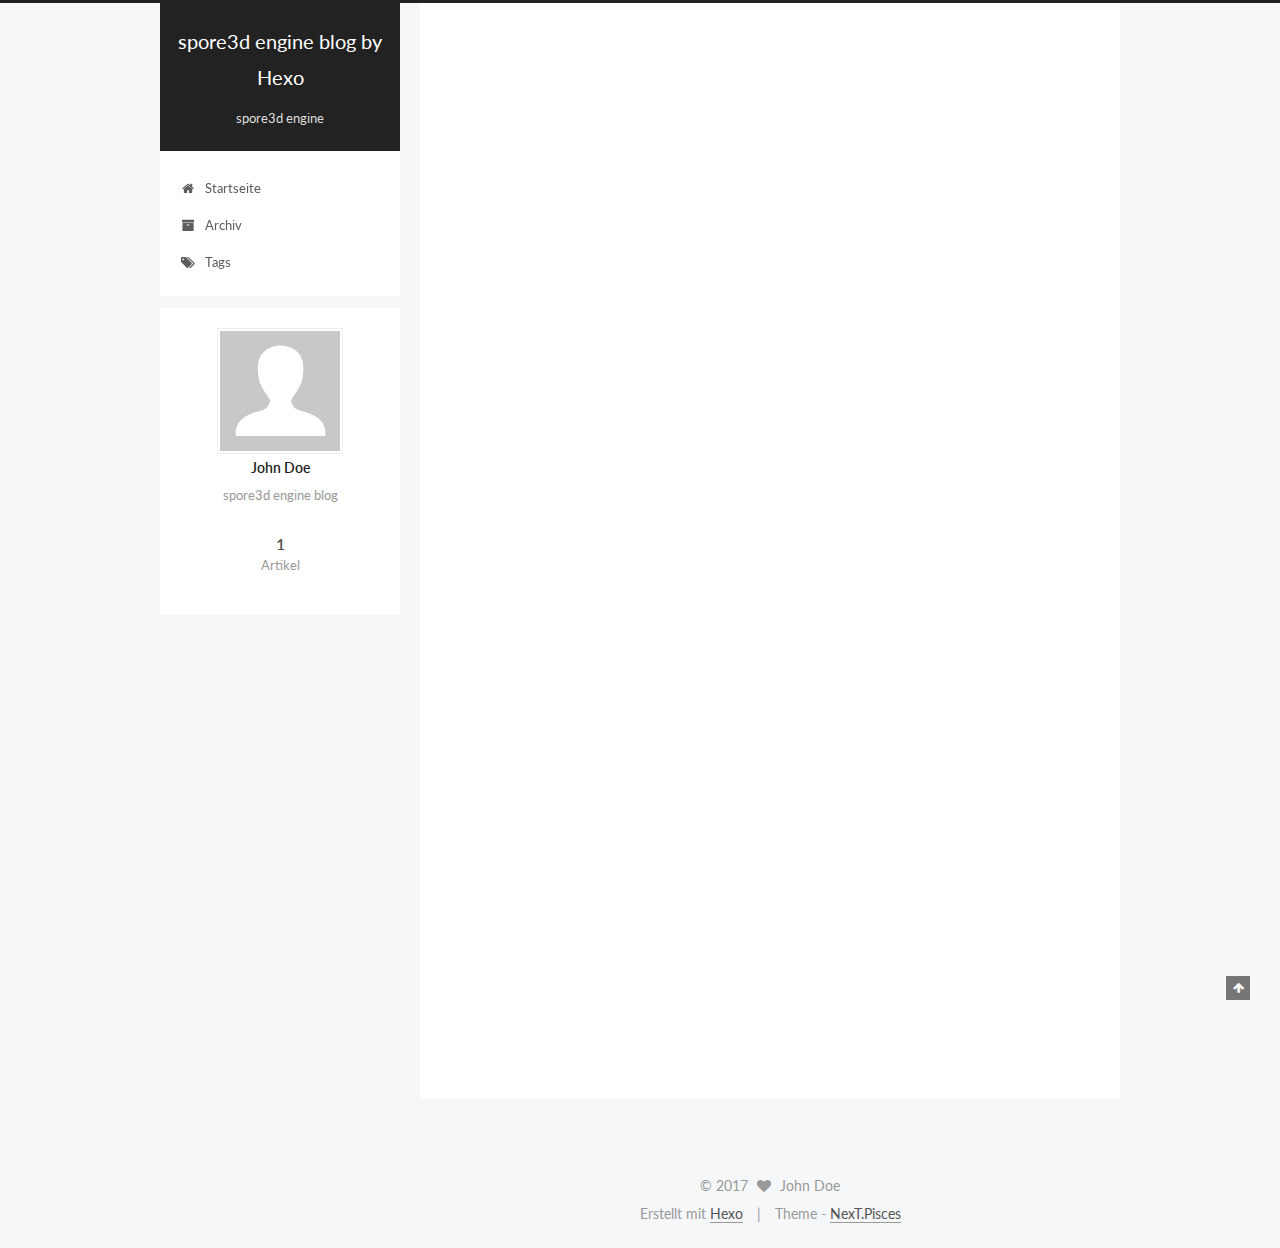
==== index.html @ f1de6e58 "Site updated: 2017-05-17 23:02:08" ====
<!doctype html>



  


<html class="theme-next pisces use-motion" lang="zh">
<head>
  <meta charset="UTF-8"/>
<meta http-equiv="X-UA-Compatible" content="IE=edge" />
<meta name="viewport" content="width=device-width, initial-scale=1, maximum-scale=1"/>






<meta http-equiv="Cache-Control" content="no-transform" />
<meta http-equiv="Cache-Control" content="no-siteapp" />















  
  
  <link href="/lib/fancybox/source/jquery.fancybox.css?v=2.1.5" rel="stylesheet" type="text/css" />




  
  
  
  

  
    
    
  

  

  

  

  

  
    
    
    <link href="//fonts.googleapis.com/css?family=Lato:300,300italic,400,400italic,700,700italic&subset=latin,latin-ext" rel="stylesheet" type="text/css">
  






<link href="/lib/font-awesome/css/font-awesome.min.css?v=4.6.2" rel="stylesheet" type="text/css" />

<link href="/css/main.css?v=5.1.1" rel="stylesheet" type="text/css" />


  <meta name="keywords" content="Hexo, NexT" />








  <link rel="shortcut icon" type="image/x-icon" href="/favicon.ico?v=5.1.1" />






<meta name="description" content="spore3d engine blog">
<meta property="og:type" content="website">
<meta property="og:title" content="spore3d engine blog by Hexo">
<meta property="og:url" content="http://blog.spore3d.cn/index.html">
<meta property="og:site_name" content="spore3d engine blog by Hexo">
<meta property="og:description" content="spore3d engine blog">
<meta name="twitter:card" content="summary">
<meta name="twitter:title" content="spore3d engine blog by Hexo">
<meta name="twitter:description" content="spore3d engine blog">



<script type="text/javascript" id="hexo.configurations">
  var NexT = window.NexT || {};
  var CONFIG = {
    root: '/',
    scheme: 'Pisces',
    sidebar: {"position":"left","display":"post","offset":12,"offset_float":0,"b2t":false,"scrollpercent":false},
    fancybox: true,
    motion: true,
    duoshuo: {
      userId: '0',
      author: 'Author'
    },
    algolia: {
      applicationID: '',
      apiKey: '',
      indexName: '',
      hits: {"per_page":10},
      labels: {"input_placeholder":"Search for Posts","hits_empty":"We didn't find any results for the search: ${query}","hits_stats":"${hits} results found in ${time} ms"}
    }
  };
</script>



  <link rel="canonical" href="http://blog.spore3d.cn/"/>





  <title>spore3d engine blog by Hexo</title>
</head>

<body itemscope itemtype="http://schema.org/WebPage" lang="zh">

  















  
  
    
  

  <div class="container sidebar-position-left 
   page-home 
 ">
    <div class="headband"></div>

    <header id="header" class="header" itemscope itemtype="http://schema.org/WPHeader">
      <div class="header-inner"><div class="site-brand-wrapper">
  <div class="site-meta ">
    

    <div class="custom-logo-site-title">
      <a href="/"  class="brand" rel="start">
        <span class="logo-line-before"><i></i></span>
        <span class="site-title">spore3d engine blog by Hexo</span>
        <span class="logo-line-after"><i></i></span>
      </a>
    </div>
      
        <p class="site-subtitle">spore3d engine</p>
      
  </div>

  <div class="site-nav-toggle">
    <button>
      <span class="btn-bar"></span>
      <span class="btn-bar"></span>
      <span class="btn-bar"></span>
    </button>
  </div>
</div>

<nav class="site-nav">
  

  
    <ul id="menu" class="menu">
      
        
        <li class="menu-item menu-item-home">
          <a href="/" rel="section">
            
              <i class="menu-item-icon fa fa-fw fa-home"></i> <br />
            
            Startseite
          </a>
        </li>
      
        
        <li class="menu-item menu-item-archives">
          <a href="/archives" rel="section">
            
              <i class="menu-item-icon fa fa-fw fa-archive"></i> <br />
            
            Archiv
          </a>
        </li>
      
        
        <li class="menu-item menu-item-tags">
          <a href="/tags" rel="section">
            
              <i class="menu-item-icon fa fa-fw fa-tags"></i> <br />
            
            Tags
          </a>
        </li>
      

      
    </ul>
  

  
</nav>



 </div>
    </header>

    <main id="main" class="main">
      <div class="main-inner">
        <div class="content-wrap">
          <div id="content" class="content">
            
  <section id="posts" class="posts-expand">
    
      

  

  
  
  

  <article class="post post-type-normal " itemscope itemtype="http://schema.org/Article">
    <link itemprop="mainEntityOfPage" href="http://blog.spore3d.cn/2017/05/17/hello-world/">

    <span hidden itemprop="author" itemscope itemtype="http://schema.org/Person">
      <meta itemprop="name" content="John Doe">
      <meta itemprop="description" content="">
      <meta itemprop="image" content="/images/avatar.gif">
    </span>

    <span hidden itemprop="publisher" itemscope itemtype="http://schema.org/Organization">
      <meta itemprop="name" content="spore3d engine blog by Hexo">
    </span>

    
      <header class="post-header">

        
        
          <h1 class="post-title" itemprop="name headline">
                
                <a class="post-title-link" href="/2017/05/17/hello-world/" itemprop="url">Hello World</a></h1>
        

        <div class="post-meta">
          <span class="post-time">
            
              <span class="post-meta-item-icon">
                <i class="fa fa-calendar-o"></i>
              </span>
              
                <span class="post-meta-item-text">Veröffentlicht am</span>
              
              <time title="Post created" itemprop="dateCreated datePublished" datetime="2017-05-17T21:07:53+08:00">
                2017-05-17
              </time>
            

            

            
          </span>

          

          
            
          

          
          

          

          

          

        </div>
      </header>
    

    <div class="post-body" itemprop="articleBody">

      
      

      
        
          
            <p>Welcome to <a href="https://hexo.io/" target="_blank" rel="external">Hexo</a>! This is your very first post. Check <a href="https://hexo.io/docs/" target="_blank" rel="external">documentation</a> for more info. If you get any problems when using Hexo, you can find the answer in <a href="https://hexo.io/docs/troubleshooting.html" target="_blank" rel="external">troubleshooting</a> or you can ask me on <a href="https://github.com/hexojs/hexo/issues" target="_blank" rel="external">GitHub</a>.</p>
<h2 id="Quick-Start"><a href="#Quick-Start" class="headerlink" title="Quick Start"></a>Quick Start</h2><h3 id="Create-a-new-post"><a href="#Create-a-new-post" class="headerlink" title="Create a new post"></a>Create a new post</h3><figure class="highlight bash"><table><tr><td class="gutter"><pre><div class="line">1</div></pre></td><td class="code"><pre><div class="line">$ hexo new <span class="string">"My New Post"</span></div></pre></td></tr></table></figure>
<p>More info: <a href="https://hexo.io/docs/writing.html" target="_blank" rel="external">Writing</a></p>
<h3 id="Run-server"><a href="#Run-server" class="headerlink" title="Run server"></a>Run server</h3><figure class="highlight bash"><table><tr><td class="gutter"><pre><div class="line">1</div></pre></td><td class="code"><pre><div class="line">$ hexo server</div></pre></td></tr></table></figure>
<p>More info: <a href="https://hexo.io/docs/server.html" target="_blank" rel="external">Server</a></p>
<h3 id="Generate-static-files"><a href="#Generate-static-files" class="headerlink" title="Generate static files"></a>Generate static files</h3><figure class="highlight bash"><table><tr><td class="gutter"><pre><div class="line">1</div></pre></td><td class="code"><pre><div class="line">$ hexo generate</div></pre></td></tr></table></figure>
<p>More info: <a href="https://hexo.io/docs/generating.html" target="_blank" rel="external">Generating</a></p>
<h3 id="Deploy-to-remote-sites"><a href="#Deploy-to-remote-sites" class="headerlink" title="Deploy to remote sites"></a>Deploy to remote sites</h3><figure class="highlight bash"><table><tr><td class="gutter"><pre><div class="line">1</div></pre></td><td class="code"><pre><div class="line">$ hexo deploy</div></pre></td></tr></table></figure>
<p>More info: <a href="https://hexo.io/docs/deployment.html" target="_blank" rel="external">Deployment</a></p>

          
        
      
    </div>

    <div>
      
    </div>

    <div>
      
    </div>

    <div>
      
    </div>

    <footer class="post-footer">
      

      

      

      
      
        <div class="post-eof"></div>
      
    </footer>
  </article>


    
  </section>

  


          </div>
          


          

        </div>
        
          
  
  <div class="sidebar-toggle">
    <div class="sidebar-toggle-line-wrap">
      <span class="sidebar-toggle-line sidebar-toggle-line-first"></span>
      <span class="sidebar-toggle-line sidebar-toggle-line-middle"></span>
      <span class="sidebar-toggle-line sidebar-toggle-line-last"></span>
    </div>
  </div>

  <aside id="sidebar" class="sidebar">
    <div class="sidebar-inner">

      

      

      <section class="site-overview sidebar-panel sidebar-panel-active">
        <div class="site-author motion-element" itemprop="author" itemscope itemtype="http://schema.org/Person">
          <img class="site-author-image" itemprop="image"
               src="/images/avatar.gif"
               alt="John Doe" />
          <p class="site-author-name" itemprop="name">John Doe</p>
           
              <p class="site-description motion-element" itemprop="description">spore3d engine blog</p>
          
        </div>
        <nav class="site-state motion-element">

          
            <div class="site-state-item site-state-posts">
              <a href="/archives">
                <span class="site-state-item-count">1</span>
                <span class="site-state-item-name">Artikel</span>
              </a>
            </div>
          

          

          

        </nav>

        

        <div class="links-of-author motion-element">
          
        </div>

        
        

        
        

        


      </section>

      

      

    </div>
  </aside>


        
      </div>
    </main>

    <footer id="footer" class="footer">
      <div class="footer-inner">
        <div class="copyright" >
  
  &copy; 
  <span itemprop="copyrightYear">2017</span>
  <span class="with-love">
    <i class="fa fa-heart"></i>
  </span>
  <span class="author" itemprop="copyrightHolder">John Doe</span>
</div>


<div class="powered-by">
  Erstellt mit  <a class="theme-link" href="https://hexo.io">Hexo</a>
</div>

<div class="theme-info">
  Theme -
  <a class="theme-link" href="https://github.com/iissnan/hexo-theme-next">
    NexT.Pisces
  </a>
</div>


        

        
      </div>
    </footer>

    
      <div class="back-to-top">
        <i class="fa fa-arrow-up"></i>
        
      </div>
    

  </div>

  

<script type="text/javascript">
  if (Object.prototype.toString.call(window.Promise) !== '[object Function]') {
    window.Promise = null;
  }
</script>









  












  
  <script type="text/javascript" src="/lib/jquery/index.js?v=2.1.3"></script>

  
  <script type="text/javascript" src="/lib/fastclick/lib/fastclick.min.js?v=1.0.6"></script>

  
  <script type="text/javascript" src="/lib/jquery_lazyload/jquery.lazyload.js?v=1.9.7"></script>

  
  <script type="text/javascript" src="/lib/velocity/velocity.min.js?v=1.2.1"></script>

  
  <script type="text/javascript" src="/lib/velocity/velocity.ui.min.js?v=1.2.1"></script>

  
  <script type="text/javascript" src="/lib/fancybox/source/jquery.fancybox.pack.js?v=2.1.5"></script>


  


  <script type="text/javascript" src="/js/src/utils.js?v=5.1.1"></script>

  <script type="text/javascript" src="/js/src/motion.js?v=5.1.1"></script>



  
  


  <script type="text/javascript" src="/js/src/affix.js?v=5.1.1"></script>

  <script type="text/javascript" src="/js/src/schemes/pisces.js?v=5.1.1"></script>



  

  


  <script type="text/javascript" src="/js/src/bootstrap.js?v=5.1.1"></script>



  


  




	





  





  





  






  





  

  

  

  

  

</body>
</html>
---- css/main.css ----
/* normalize.css v3.0.2 | MIT License | git.io/normalize */
html {
  font-family: sans-serif; /* 1 */
  -ms-text-size-adjust: 100%; /* 2 */
  -webkit-text-size-adjust: 100%; /* 2 */
}
body {
  margin: 0;
}
article,
aside,
details,
figcaption,
figure,
footer,
header,
hgroup,
main,
menu,
nav,
section,
summary {
  display: block;
}
audio,
canvas,
progress,
video {
  display: inline-block; /* 1 */
  vertical-align: baseline; /* 2 */
}
audio:not([controls]) {
  display: none;
  height: 0;
}
[hidden],
template {
  display: none;
}
a {
  background-color: transparent;
}
a:active,
a:hover {
  outline: 0;
}
abbr[title] {
  border-bottom: 1px dotted;
}
b,
strong {
  font-weight: bold;
}
dfn {
  font-style: italic;
}
h1 {
  font-size: 2em;
  margin: 0.67em 0;
}
mark {
  background: #ff0;
  color: #000;
}
small {
  font-size: 80%;
}
sub,
sup {
  font-size: 75%;
  line-height: 0;
  position: relative;
  vertical-align: baseline;
}
sup {
  top: -0.5em;
}
sub {
  bottom: -0.25em;
}
img {
  border: 0;
}
svg:not(:root) {
  overflow: hidden;
}
figure {
  margin: 1em 40px;
}
hr {
  -moz-box-sizing: content-box;
  box-sizing: content-box;
  height: 0;
}
pre {
  overflow: auto;
}
code,
kbd,
pre,
samp {
  font-family: monospace, monospace;
  font-size: 1em;
}
button,
input,
optgroup,
select,
textarea {
  color: inherit; /* 1 */
  font: inherit; /* 2 */
  margin: 0; /* 3 */
}
button {
  overflow: visible;
}
button,
select {
  text-transform: none;
}
button,
html input[type="button"],
input[type="reset"],
input[type="submit"] {
  -webkit-appearance: button; /* 2 */
  cursor: pointer; /* 3 */
}
button[disabled],
html input[disabled] {
  cursor: default;
}
button::-moz-focus-inner,
input::-moz-focus-inner {
  border: 0;
  padding: 0;
}
input {
  line-height: normal;
}
input[type="checkbox"],
input[type="radio"] {
  box-sizing: border-box; /* 1 */
  padding: 0; /* 2 */
}
input[type="number"]::-webkit-inner-spin-button,
input[type="number"]::-webkit-outer-spin-button {
  height: auto;
}
input[type="search"] {
  -webkit-appearance: textfield; /* 1 */
  -moz-box-sizing: content-box;
  -webkit-box-sizing: content-box; /* 2 */
  box-sizing: content-box;
}
input[type="search"]::-webkit-search-cancel-button,
input[type="search"]::-webkit-search-decoration {
  -webkit-appearance: none;
}
fieldset {
  border: 1px solid #c0c0c0;
  margin: 0 2px;
  padding: 0.35em 0.625em 0.75em;
}
legend {
  border: 0; /* 1 */
  padding: 0; /* 2 */
}
textarea {
  overflow: auto;
}
optgroup {
  font-weight: bold;
}
table {
  border-collapse: collapse;
  border-spacing: 0;
}
td,
th {
  padding: 0;
}
::selection {
  background: #262a30;
  color: #fff;
}
body {
  position: relative;
  font-family: 'Lato', "PingFang SC", "Microsoft YaHei", sans-serif;
  font-size: 14px;
  line-height: 2;
  color: #555;
  background: #f5f7f9;
}
@media (max-width: 767px) {
  body {
    padding-right: 0 !important;
  }
}
@media (min-width: 768px) and (max-width: 991px) {
  body {
    padding-right: 0 !important;
  }
}
@media (min-width: 1600px) {
  body {
    font-size: 16px;
  }
}
h1,
h2,
h3,
h4,
h5,
h6 {
  margin: 0;
  padding: 0;
  font-weight: bold;
  line-height: 1.5;
  font-family: 'Lato', "PingFang SC", "Microsoft YaHei", sans-serif;
}
h2,
h3,
h4,
h5,
h6 {
  margin: 20px 0 15px;
}
h1 {
  font-size: 22px;
}
@media (max-width: 767px) {
  h1 {
    font-size: 18px;
  }
}
h2 {
  font-size: 20px;
}
@media (max-width: 767px) {
  h2 {
    font-size: 16px;
  }
}
h3 {
  font-size: 18px;
}
@media (max-width: 767px) {
  h3 {
    font-size: 14px;
  }
}
h4 {
  font-size: 16px;
}
@media (max-width: 767px) {
  h4 {
    font-size: 12px;
  }
}
h5 {
  font-size: 14px;
}
@media (max-width: 767px) {
  h5 {
    font-size: 10px;
  }
}
h6 {
  font-size: 12px;
}
@media (max-width: 767px) {
  h6 {
    font-size: 8px;
  }
}
p {
  margin: 0 0 25px 0;
}
a {
  color: #555;
  text-decoration: none;
  border-bottom: 1px solid #999;
  word-wrap: break-word;
}
a:hover {
  color: #222;
  border-bottom-color: #222;
}
blockquote {
  margin: 0;
  padding: 0;
}
img {
  display: block;
  margin: auto;
  max-width: 100%;
  height: auto;
}
hr {
  margin: 40px 0;
  height: 3px;
  border: none;
  background-color: #ddd;
  background-image: repeating-linear-gradient(-45deg, #fff, #fff 4px, transparent 4px, transparent 8px);
}
blockquote {
  padding: 0 15px;
  color: #666;
  border-left: 4px solid #ddd;
}
blockquote cite::before {
  content: "-";
  padding: 0 5px;
}
dt {
  font-weight: 700;
}
dd {
  margin: 0;
  padding: 0;
}
.text-left {
  text-align: left;
}
.text-center {
  text-align: center;
}
.text-right {
  text-align: right;
}
.text-justify {
  text-align: justify;
}
.text-nowrap {
  white-space: nowrap;
}
.text-lowercase {
  text-transform: lowercase;
}
.text-uppercase {
  text-transform: uppercase;
}
.text-capitalize {
  text-transform: capitalize;
}
.center-block {
  display: block;
  margin-left: auto;
  margin-right: auto;
}
.clearfix:before,
.clearfix:after {
  content: " ";
  display: table;
}
.clearfix:after {
  clear: both;
}
.pullquote {
  width: 45%;
}
.pullquote.left {
  float: left;
  margin-left: 5px;
  margin-right: 10px;
}
.pullquote.right {
  float: right;
  margin-left: 10px;
  margin-right: 5px;
}
.affix.affix.affix {
  position: fixed;
}
.translation {
  margin-top: -20px;
  font-size: 14px;
  color: #999;
}
.scrollbar-measure {
  width: 100px;
  height: 100px;
  overflow: scroll;
  position: absolute;
  top: -9999px;
}
.use-motion .motion-element {
  opacity: 0;
}
table {
  margin: 20px 0;
  width: 100%;
  border-collapse: collapse;
  border-spacing: 0;
  border: 1px solid #ddd;
  font-size: 14px;
  table-layout: fixed;
  word-wrap: break-all;
}
table>tbody>tr:nth-of-type(odd) {
  background-color: #f9f9f9;
}
table>tbody>tr:hover {
  background-color: #f5f5f5;
}
caption,
th,
td {
  padding: 8px;
  text-align: left;
  vertical-align: middle;
  font-weight: normal;
}
th,
td {
  border-bottom: 3px solid #ddd;
  border-right: 1px solid #eee;
}
th {
  padding-bottom: 10px;
  font-weight: 700;
}
td {
  border-bottom-width: 1px;
}
html,
body {
  height: 100%;
}
.container {
  position: relative;
  min-height: 100%;
}
.header-inner {
  margin: 0 auto;
  padding: 100px 0 70px;
  width: 700px;
}
@media (min-width: 1600px) {
  .container .header-inner {
    width: 900px;
  }
}
.main {
  padding-bottom: 150px;
}
.main-inner {
  margin: 0 auto;
  width: 700px;
}
@media (min-width: 1600px) {
  .container .main-inner {
    width: 900px;
  }
}
.footer {
  position: absolute;
  left: 0;
  bottom: 0;
  width: 100%;
  min-height: 50px;
}
.footer-inner {
  box-sizing: border-box;
  margin: 20px auto;
  width: 700px;
}
@media (min-width: 1600px) {
  .container .footer-inner {
    width: 900px;
  }
}
pre,
.highlight {
  overflow: auto;
  margin: 20px 0;
  padding: 0;
  font-size: 13px;
  color: #4d4d4c;
  background: #f7f7f7;
  line-height: 1.6;
}
pre,
code {
  font-family: consolas, Menlo, "PingFang SC", "Microsoft YaHei", monospace;
}
code {
  padding: 2px 4px;
  word-wrap: break-word;
  color: #555;
  background: #eee;
  border-radius: 3px;
  font-size: 13px;
}
pre code {
  padding: 0;
  color: #4d4d4c;
  background: none;
  text-shadow: none;
}
.highlight {
  border-radius: 1px;
}
.highlight pre {
  border: none;
  margin: 0;
  padding: 10px 0;
}
.highlight table {
  margin: 0;
  width: auto;
  border: none;
}
.highlight td {
  border: none;
  padding: 0;
}
.highlight figcaption {
  font-size: 1em;
  color: #4d4d4c;
  line-height: 1em;
  margin-bottom: 1em;
}
.highlight figcaption:before,
.highlight figcaption:after {
  content: " ";
  display: table;
}
.highlight figcaption:after {
  clear: both;
}
.highlight figcaption a {
  float: right;
  color: #4d4d4c;
}
.highlight figcaption a:hover {
  border-bottom-color: #4d4d4c;
}
.highlight .gutter pre {
  padding-left: 10px;
  padding-right: 10px;
  color: #869194;
  text-align: right;
  background-color: #eff2f3;
}
.highlight .code pre {
  width: 100%;
  padding-left: 10px;
  padding-right: 10px;
  background-color: #f7f7f7;
}
.highlight .line {
  height: 20px;
}
.gutter {
  -webkit-user-select: none;
  -moz-user-select: none;
  -ms-user-select: none;
  user-select: none;
}
.gist table {
  width: auto;
}
.gist table td {
  border: none;
}
pre .deletion {
  background: #fdd;
}
pre .addition {
  background: #dfd;
}
pre .meta {
  color: #8959a8;
}
pre .comment {
  color: #8e908c;
}
pre .variable,
pre .attribute,
pre .tag,
pre .regexp,
pre .ruby .constant,
pre .xml .tag .title,
pre .xml .pi,
pre .xml .doctype,
pre .html .doctype,
pre .css .id,
pre .css .class,
pre .css .pseudo {
  color: #c82829;
}
pre .number,
pre .preprocessor,
pre .built_in,
pre .literal,
pre .params,
pre .constant,
pre .command {
  color: #f5871f;
}
pre .ruby .class .title,
pre .css .rules .attribute,
pre .string,
pre .value,
pre .inheritance,
pre .header,
pre .ruby .symbol,
pre .xml .cdata,
pre .special,
pre .number,
pre .formula {
  color: #718c00;
}
pre .title,
pre .css .hexcolor {
  color: #3e999f;
}
pre .function,
pre .python .decorator,
pre .python .title,
pre .ruby .function .title,
pre .ruby .title .keyword,
pre .perl .sub,
pre .javascript .title,
pre .coffeescript .title {
  color: #4271ae;
}
pre .keyword,
pre .javascript .function {
  color: #8959a8;
}
.full-image.full-image.full-image {
  border: none;
  max-width: 100%;
  width: auto;
  margin: 20px auto;
}
@media (min-width: 992px) {
  .full-image.full-image.full-image {
    max-width: none;
    width: 118%;
    margin: 0 -9%;
  }
}
.blockquote-center,
.page-home .post-type-quote blockquote,
.page-post-detail .post-type-quote blockquote {
  position: relative;
  margin: 40px 0;
  padding: 0;
  border-left: none;
  text-align: center;
}
.blockquote-center::before,
.page-home .post-type-quote blockquote::before,
.page-post-detail .post-type-quote blockquote::before,
.blockquote-center::after,
.page-home .post-type-quote blockquote::after,
.page-post-detail .post-type-quote blockquote::after {
  position: absolute;
  content: ' ';
  display: block;
  width: 100%;
  height: 24px;
  opacity: 0.2;
  background-repeat: no-repeat;
  background-position: 0 -6px;
  background-size: 22px 22px;
}
.blockquote-center::before,
.page-home .post-type-quote blockquote::before,
.page-post-detail .post-type-quote blockquote::before {
  top: -20px;
  background-image: url("../images/quote-l.svg");
  border-top: 1px solid #ccc;
}
.blockquote-center::after,
.page-home .post-type-quote blockquote::after,
.page-post-detail .post-type-quote blockquote::after {
  bottom: -20px;
  background-image: url("../images/quote-r.svg");
  border-bottom: 1px solid #ccc;
  background-position: 100% 8px;
}
.blockquote-center p,
.page-home .post-type-quote blockquote p,
.page-post-detail .post-type-quote blockquote p,
.blockquote-center div,
.page-home .post-type-quote blockquote div,
.page-post-detail .post-type-quote blockquote div {
  text-align: center;
}
.post .post-body .group-picture img {
  box-sizing: border-box;
  padding: 0 3px;
  border: none;
}
.post .group-picture-row {
  overflow: hidden;
  margin-top: 6px;
}
.post .group-picture-row:first-child {
  margin-top: 0;
}
.post .group-picture-column {
  float: left;
}
.page-post-detail .post-body .group-picture-column {
  float: none;
  margin-top: 10px;
  width: auto !important;
}
.page-post-detail .post-body .group-picture-column img {
  margin: 0 auto;
}
.page-archive .group-picture-container {
  overflow: hidden;
}
.page-archive .group-picture-row {
  float: left;
}
.page-archive .group-picture-row:first-child {
  margin-top: 6px;
}
.page-archive .group-picture-column {
  max-width: 150px;
  max-height: 150px;
}
.note {
  padding: 20px;
  margin: 20px 0;
  border: 1px solid #eee;
  border-left-width: 5px;
  border-radius: 3px;
}
.note h2,
.note h3,
.note h4,
.note h5,
.note h6 {
  margin-top: 0;
  margin-bottom: 5px;
}
.note p:last-child {
  margin-bottom: 0;
}
.note code {
  border-radius: 3px;
}
.note+.note {
  margin-top: -5px;
}
.default {
  border-left-color: #777;
}
.default h2,
.default h3,
.default h4,
.default h5,
.default h6 {
  color: #777;
}
.primary {
  border-left-color: #428bca;
}
.primary h2,
.primary h3,
.primary h4,
.primary h5,
.primary h6 {
  color: #428bca;
}
.success {
  border-left-color: #5cb85c;
}
.success h2,
.success h3,
.success h4,
.success h5,
.success h6 {
  color: #5cb85c;
}
.danger {
  border-left-color: #d9534f;
}
.danger h2,
.danger h3,
.danger h4,
.danger h5,
.danger h6 {
  color: #d9534f;
}
.warning {
  border-left-color: #f0ad4e;
}
.warning h2,
.warning h3,
.warning h4,
.warning h5,
.warning h6 {
  color: #f0ad4e;
}
.info {
  border-left-color: #5bc0de;
}
.info h2,
.info h3,
.info h4,
.info h5,
.info h6 {
  color: #5bc0de;
}
.btn {
  display: inline-block;
  padding: 0 20px;
  font-size: 14px;
  color: #fff;
  background: #222;
  border: 2px solid #555;
  text-decoration: none;
  border-radius: 0;
  transition-property: background-color;
  transition-duration: 0.2s;
  transition-timing-function: ease-in-out;
  transition-delay: 0s;
}
.btn:hover,
.post-button .btn:hover {
  border-color: #222;
  color: #fff;
  background: #222;
}
.btn-bar {
  display: block;
  width: 22px;
  height: 2px;
  background: #555;
  border-radius: 1px;
}
.btn-bar+.btn-bar {
  margin-top: 4px;
}
.pagination {
  margin: 120px 0 40px;
  text-align: center;
  border-top: 1px solid #eee;
}
.page-number-basic,
.pagination .prev,
.pagination .next,
.pagination .page-number,
.pagination .space {
  display: inline-block;
  position: relative;
  top: -1px;
  margin: 0 10px;
  padding: 0 10px;
  line-height: 30px;
}
@media (max-width: 767px) {
  .page-number-basic,
  .pagination .prev,
  .pagination .next,
  .pagination .page-number,
  .pagination .space {
    margin: 0 5px;
  }
}
.pagination .prev,
.pagination .next,
.pagination .page-number {
  border-bottom: 0;
  border-top: 1px solid #eee;
  transition-property: border-color;
  transition-duration: 0.2s;
  transition-timing-function: ease-in-out;
  transition-delay: 0s;
}
.pagination .prev:hover,
.pagination .next:hover,
.pagination .page-number:hover {
  border-top-color: #222;
}
.pagination .space {
  padding: 0;
  margin: 0;
}
.pagination .prev {
  margin-left: 0;
}
.pagination .next {
  margin-right: 0;
}
.pagination .page-number.current {
  color: #fff;
  background: #ccc;
  border-top-color: #ccc;
}
@media (max-width: 767px) {
  .pagination {
    border-top: none;
  }
  .pagination .prev,
  .pagination .next,
  .pagination .page-number {
    margin-bottom: 10px;
    border-top: 0;
    border-bottom: 1px solid #eee;
  }
  .pagination .prev:hover,
  .pagination .next:hover,
  .pagination .page-number:hover {
    border-bottom-color: #222;
  }
}
.comments {
  margin: 60px 20px 0;
}
.tag-cloud {
  text-align: center;
}
.tag-cloud a {
  display: inline-block;
  margin: 10px;
}
.back-to-top {
  box-sizing: border-box;
  position: fixed;
  bottom: -100px;
  right: 30px;
  z-index: 1050;
  padding: 0 6px;
  width: 24px;
  background: #222;
  font-size: 12px;
  opacity: 0.6;
  color: #fff;
  cursor: pointer;
  text-align: center;
  -webkit-transform: translateZ(0);
  transition-property: bottom;
  transition-duration: 0.2s;
  transition-timing-function: ease-in-out;
  transition-delay: 0s;
}
@media (max-width: 767px) {
  .back-to-top {
    display: none;
  }
}
@media (min-width: 768px) and (max-width: 991px) {
  .back-to-top {
    display: none;
  }
}
.back-to-top.back-to-top-on {
  bottom: 30px;
}
.header {
  background: transparent;
}
.header-inner {
  position: relative;
}
.headband {
  height: 3px;
  background: #222;
}
.site-meta {
  margin: 0;
  text-align: center;
}
@media (max-width: 767px) {
  .site-meta {
    text-align: center;
  }
}
.brand {
  position: relative;
  display: inline-block;
  padding: 0 40px;
  color: #fff;
  background: #222;
  border-bottom: none;
}
.brand:hover {
  color: #fff;
}
.logo {
  display: inline-block;
  margin-right: 5px;
  line-height: 36px;
  vertical-align: top;
}
.site-title {
  display: inline-block;
  vertical-align: top;
  line-height: 36px;
  font-size: 20px;
  font-weight: normal;
  font-family: 'Lato', "PingFang SC", "Microsoft YaHei", sans-serif;
}
.site-subtitle {
  margin-top: 10px;
  font-size: 13px;
  color: #ddd;
}
.use-motion .brand {
  opacity: 0;
}
.use-motion .logo,
.use-motion .site-title,
.use-motion .site-subtitle {
  opacity: 0;
  position: relative;
  top: -10px;
}
.site-nav-toggle {
  display: none;
  position: absolute;
  top: 10px;
  left: 10px;
}
@media (max-width: 767px) {
  .site-nav-toggle {
    display: block;
  }
}
.site-nav-toggle button {
  margin-top: 2px;
  padding: 9px 10px;
  background: transparent;
  border: none;
}
@media (max-width: 767px) {
  .site-nav {
    display: none;
    margin: 0 -10px;
    padding: 0 10px;
    clear: both;
    border-top: 1px solid #ddd;
  }
}
@media (min-width: 768px) and (max-width: 991px) {
  .site-nav {
    display: block !important;
  }
}
@media (min-width: 992px) {
  .site-nav {
    display: block !important;
  }
}
.menu {
  margin-top: 20px;
  padding-left: 0;
  text-align: center;
}
.menu .menu-item {
  display: inline-block;
  margin: 0 10px;
  list-style: none;
}
@media screen and (max-width: 767px) {
  .menu .menu-item {
    margin-top: 10px;
  }
}
.menu .menu-item a {
  display: block;
  font-size: 13px;
  line-height: inherit;
  border-bottom: 1px solid transparent;
  transition-property: border-color;
  transition-duration: 0.2s;
  transition-timing-function: ease-in-out;
  transition-delay: 0s;
}
.menu .menu-item a:hover,
.menu-item-active a {
  border-bottom-color: #222;
}
.menu .menu-item .fa {
  margin-right: 5px;
}
.use-motion .menu-item {
  opacity: 0;
}
.post-body {
  font-family: 'Lato', "PingFang SC", "Microsoft YaHei", sans-serif;
}
@media (max-width: 767px) {
  .post-body {
    word-break: break-word;
  }
}
.post-body .fancybox img {
  display: block !important;
  margin: 0 auto;
  cursor: pointer;
  cursor: zoom-in;
  cursor: -webkit-zoom-in;
}
.post-body .image-caption,
.post-body .figure .caption {
  margin: 10px auto 15px;
  text-align: center;
  font-size: 14px;
  color: #999;
  font-weight: bold;
  line-height: 1;
}
.post-sticky-flag {
  display: inline-block;
  font-size: 16px;
  -ms-transform: rotate(30deg);
  -webkit-transform: rotate(30deg);
  -moz-transform: rotate(30deg);
  -ms-transform: rotate(30deg);
  -o-transform: rotate(30deg);
  transform: rotate(30deg);
}
.posts-expand {
  padding-top: 40px;
}
@media (max-width: 767px) {
  .posts-expand {
    margin: 0 20px;
  }
  .post-body pre {
    padding: 10px;
  }
  .post-body pre .gutter pre {
    padding-right: 10px;
  }
  .post-body .highlight {
    margin-left: 0px;
    margin-right: 0px;
    padding: 0;
  }
  .post-body .highlight .gutter pre {
    padding-right: 10px;
  }
}
@media (min-width: 992px) {
  .posts-expand .post-body {
    text-align: justify;
  }
}
.posts-expand .post-body h2,
.posts-expand .post-body h3,
.posts-expand .post-body h4,
.posts-expand .post-body h5,
.posts-expand .post-body h6 {
  padding-top: 10px;
}
.posts-expand .post-body h2 .header-anchor,
.posts-expand .post-body h3 .header-anchor,
.posts-expand .post-body h4 .header-anchor,
.posts-expand .post-body h5 .header-anchor,
.posts-expand .post-body h6 .header-anchor {
  float: right;
  margin-left: 10px;
  color: #ccc;
  border-bottom-style: none;
  visibility: hidden;
}
.posts-expand .post-body h2 .header-anchor:hover,
.posts-expand .post-body h3 .header-anchor:hover,
.posts-expand .post-body h4 .header-anchor:hover,
.posts-expand .post-body h5 .header-anchor:hover,
.posts-expand .post-body h6 .header-anchor:hover {
  color: inherit;
}
.posts-expand .post-body h2:hover .header-anchor,
.posts-expand .post-body h3:hover .header-anchor,
.posts-expand .post-body h4:hover .header-anchor,
.posts-expand .post-body h5:hover .header-anchor,
.posts-expand .post-body h6:hover .header-anchor {
  visibility: visible;
}
.posts-expand .post-body ul li {
  list-style: circle;
}
.posts-expand .post-body img {
  box-sizing: border-box;
  margin: auto;
  padding: 3px;
  border: 1px solid #ddd;
}
.posts-expand .fancybox img {
  margin: 0 auto;
}
@media (max-width: 767px) {
  .posts-collapse {
    margin: 0 20px;
  }
  .posts-collapse .post-title,
  .posts-collapse .post-meta {
    display: block;
    width: auto;
    text-align: left;
  }
}
.posts-collapse {
  position: relative;
  z-index: 1010;
  margin-left: 55px;
}
.posts-collapse::after {
  content: " ";
  position: absolute;
  top: 20px;
  left: 0;
  margin-left: -2px;
  width: 4px;
  height: 100%;
  background: #f5f5f5;
  z-index: -1;
}
@media (max-width: 767px) {
  .posts-collapse {
    margin: 0 20px;
  }
}
.posts-collapse .collection-title {
  position: relative;
  margin: 60px 0;
}
.posts-collapse .collection-title h2 {
  margin-left: 20px;
}
.posts-collapse .collection-title small {
  color: #bbb;
  margin-left: 5px;
}
.posts-collapse .collection-title::before {
  content: " ";
  position: absolute;
  left: 0;
  top: 50%;
  margin-left: -4px;
  margin-top: -4px;
  width: 8px;
  height: 8px;
  background: #bbb;
  border-radius: 50%;
}
.posts-collapse .post {
  margin: 30px 0;
}
.posts-collapse .post-header {
  position: relative;
  transition-duration: 0.2s;
  transition-timing-function: ease-in-out;
  transition-delay: 0s;
  transition-property: border;
  border-bottom: 1px dashed #ccc;
}
.posts-collapse .post-header::before {
  content: " ";
  position: absolute;
  left: 0;
  top: 12px;
  width: 6px;
  height: 6px;
  margin-left: -4px;
  background: #bbb;
  border-radius: 50%;
  border: 1px solid #fff;
  transition-duration: 0.2s;
  transition-timing-function: ease-in-out;
  transition-delay: 0s;
  transition-property: background;
}
.posts-collapse .post-header:hover {
  border-bottom-color: #666;
}
.posts-collapse .post-header:hover::before {
  background: #222;
}
.posts-collapse .post-meta {
  position: absolute;
  font-size: 12px;
  left: 20px;
  top: 5px;
}
.posts-collapse .post-comments-count {
  display: none;
}
.posts-collapse .post-title {
  margin-left: 60px;
  font-size: 16px;
  font-weight: normal;
  line-height: inherit;
}
.posts-collapse .post-title::after {
  margin-left: 3px;
  opacity: 0.6;
}
.posts-collapse .post-title a {
  color: #666;
  border-bottom: none;
}
.page-home .post-type-quote .post-header,
.page-post-detail .post-type-quote .post-header,
.page-home .post-type-quote .post-tags,
.page-post-detail .post-type-quote .post-tags {
  display: none;
}
.posts-expand .post-title {
  font-size: 26px;
  text-align: center;
  word-break: break-word;
  font-weight: 400;
}
@media (max-width: 767px) {
  .posts-expand .post-title {
    font-size: 22px;
  }
}
.posts-expand .post-title-link {
  display: inline-block;
  position: relative;
  color: #555;
  border-bottom: none;
  line-height: 1.2;
  vertical-align: top;
}
.posts-expand .post-title-link::before {
  content: "";
  position: absolute;
  width: 100%;
  height: 2px;
  bottom: 0;
  left: 0;
  background-color: #000;
  visibility: hidden;
  -webkit-transform: scaleX(0);
  -moz-transform: scaleX(0);
  -ms-transform: scaleX(0);
  -o-transform: scaleX(0);
  transform: scaleX(0);
  transition-duration: 0.2s;
  transition-timing-function: ease-in-out;
  transition-delay: 0s;
}
.posts-expand .post-title-link:hover::before {
  visibility: visible;
  -webkit-transform: scaleX(1);
  -moz-transform: scaleX(1);
  -ms-transform: scaleX(1);
  -o-transform: scaleX(1);
  transform: scaleX(1);
}
.posts-expand .post-title-link .fa {
  font-size: 16px;
}
.posts-expand .post-meta {
  margin: 3px 0 60px 0;
  color: #999;
  font-family: 'Lato', "PingFang SC", "Microsoft YaHei", sans-serif;
  font-size: 12px;
  text-align: center;
}
.posts-expand .post-meta .post-category-list {
  display: inline-block;
  margin: 0;
  padding: 3px;
}
.posts-expand .post-meta .post-category-list-link {
  color: #999;
}
.posts-expand .post-meta .post-description {
  font-size: 14px;
  margin-top: 2px;
}
.post-wordcount {
  display: inline-block;
}
.post-meta-divider {
  margin: 0 0.5em;
}
.post-meta-item-icon {
  margin-right: 3px;
}
@media (min-width: 768px) and (max-width: 991px) {
  .post-meta-item-icon {
    display: inline-block;
  }
}
@media (max-width: 767px) {
  .post-meta-item-icon {
    display: inline-block;
  }
}
@media (min-width: 768px) and (max-width: 991px) {
  .post-meta-item-text {
    display: none;
  }
}
@media (max-width: 767px) {
  .post-meta-item-text {
    display: none;
  }
}
@media (max-width: 767px) {
  .posts-expand .post-comments-count {
    display: none;
  }
}
.social-like {
  font-size: 14px;
  height: 20px;
  text-align: center;
  border-top: 1px solid #eee;
  padding-top: 9px;
  margin-top: 45px;
  display: flex;
  justify-content: center;
}
.vk_like {
  width: 85px;
  height: 21px;
  padding-top: 7px;
  align-self: center;
}
.fb_like {
  height: 30px;
  align-self: center;
}
.post-button {
  margin-top: 50px;
}
.post-button .btn {
  color: #555;
  font-size: 14px;
  background: #fff;
  border-radius: 2px;
  line-height: 2;
  margin: 0 4px 8px 4px;
}
.post-button .fa-fw {
  width: 1.285714285714286em;
  text-align: left;
}
.posts-expand .post-tags {
  margin-top: 40px;
  text-align: center;
}
.posts-expand .post-tags a {
  display: inline-block;
  margin-right: 10px;
  font-size: 13px;
}
.post-nav {
  display: table;
  margin-top: 15px;
  width: 100%;
  border-top: 1px solid #eee;
}
.post-nav-divider {
  display: table-cell;
  width: 10%;
}
.post-nav-item {
  display: table-cell;
  padding: 10px 0 0 0;
  width: 45%;
  vertical-align: top;
}
.post-nav-item a {
  position: relative;
  display: block;
  line-height: 25px;
  font-size: 14px;
  color: #555;
  border-bottom: none;
}
.post-nav-item a:hover {
  color: #222;
  border-bottom: none;
}
.post-nav-item a:active {
  top: 2px;
}
.post-nav-item .fa {
  position: absolute;
  top: 8px;
  left: 0;
  font-size: 12px;
}
.post-nav-next a {
  padding-left: 15px;
}
.post-nav-prev {
  text-align: right;
}
.post-nav-prev a {
  padding-right: 15px;
}
.post-nav-prev .fa {
  right: 0;
  left: auto;
}
.posts-expand .post-eof {
  display: block;
  margin: 80px auto 60px;
  width: 8%;
  height: 1px;
  background: #ccc;
  text-align: center;
}
.post:last-child .post-eof.post-eof.post-eof {
  display: none;
}
.post-gallery {
  display: table;
  table-layout: fixed;
  width: 100%;
  border-collapse: separate;
}
.post-gallery-row {
  display: table-row;
}
.post-gallery .post-gallery-img {
  display: table-cell;
  text-align: center;
  vertical-align: middle;
  border: none;
}
.post-gallery .post-gallery-img img {
  max-width: 100%;
  max-height: 100%;
  border: none;
}
.fancybox-close,
.fancybox-close:hover {
  border: none;
}
.sidebar {
  position: fixed;
  right: 0;
  top: 0;
  bottom: 0;
  width: 0;
  z-index: 1040;
  box-shadow: inset 0 2px 6px #000;
  background: #222;
  -webkit-transform: translateZ(0);
}
.sidebar a {
  color: #999;
  border-bottom-color: #555;
}
.sidebar a:hover {
  color: #eee;
}
@media (min-width: 768px) and (max-width: 991px) {
  .sidebar {
    display: none !important;
  }
}
@media (max-width: 767px) {
  .sidebar {
    display: none !important;
  }
}
.sidebar-inner {
  position: relative;
  padding: 20px 10px;
  color: #999;
  text-align: center;
}
.sidebar-toggle {
  position: fixed;
  right: 30px;
  bottom: 45px;
  width: 14px;
  height: 14px;
  padding: 5px;
  background: #222;
  line-height: 0;
  z-index: 1050;
  cursor: pointer;
  -webkit-transform: translateZ(0);
}
@media (min-width: 768px) and (max-width: 991px) {
  .sidebar-toggle {
    display: none;
  }
}
@media (max-width: 767px) {
  .sidebar-toggle {
    display: none;
  }
}
.sidebar-toggle-line {
  position: relative;
  display: inline-block;
  vertical-align: top;
  height: 2px;
  width: 100%;
  background: #fff;
  margin-top: 3px;
}
.sidebar-toggle-line:first-child {
  margin-top: 0;
}
.site-author-image {
  display: block;
  margin: 0 auto;
  padding: 2px;
  max-width: 120px;
  height: auto;
  border: 1px solid #eee;
}
.site-author-name {
  margin: 0;
  text-align: center;
  color: #222;
  font-weight: 600;
}
.site-description {
  margin-top: 0;
  text-align: center;
  font-size: 13px;
  color: #999;
}
.site-state {
  overflow: hidden;
  line-height: 1.4;
  white-space: nowrap;
  text-align: center;
}
.site-state-item {
  display: inline-block;
  padding: 0 15px;
  border-left: 1px solid #eee;
}
.site-state-item:first-child {
  border-left: none;
}
.site-state-item a {
  border-bottom: none;
}
.site-state-item-count {
  display: block;
  text-align: center;
  color: inherit;
  font-weight: 600;
  font-size: 16px;
}
.site-state-item-name {
  font-size: 13px;
  color: #999;
}
.feed-link {
  margin-top: 20px;
}
.feed-link a {
  display: inline-block;
  padding: 0 15px;
  color: #fc6423;
  border: 1px solid #fc6423;
  border-radius: 4px;
}
.feed-link a i {
  color: #fc6423;
  font-size: 14px;
}
.feed-link a:hover {
  color: #fff;
  background: #fc6423;
}
.feed-link a:hover i {
  color: #fff;
}
.links-of-author {
  margin-top: 20px;
}
.links-of-author a {
  display: inline-block;
  vertical-align: middle;
  margin-right: 10px;
  margin-bottom: 10px;
  border-bottom-color: #555;
  font-size: 13px;
}
.links-of-author a:before {
  display: inline-block;
  vertical-align: middle;
  margin-right: 3px;
  content: " ";
  width: 4px;
  height: 4px;
  border-radius: 50%;
  background: #141204;
}
.links-of-blogroll {
  font-size: 13px;
}
.links-of-blogroll-title {
  margin-top: 20px;
  font-size: 14px;
  font-weight: 600;
}
.links-of-blogroll-list {
  margin: 0;
  padding: 0;
  list-style: none;
}
.links-of-blogroll-item {
  padding: 2px 10px;
}
.sidebar-nav {
  margin: 0 0 20px;
  padding-left: 0;
}
.sidebar-nav li {
  display: inline-block;
  cursor: pointer;
  border-bottom: 1px solid transparent;
  font-size: 14px;
  color: #555;
}
.sidebar-nav li:hover {
  color: #fc6423;
}
.page-post-detail .sidebar-nav-toc {
  padding: 0 5px;
}
.page-post-detail .sidebar-nav-overview {
  margin-left: 10px;
}
.sidebar-nav .sidebar-nav-active {
  color: #fc6423;
  border-bottom-color: #fc6423;
}
.sidebar-nav .sidebar-nav-active:hover {
  color: #fc6423;
}
.sidebar-panel {
  display: none;
}
.sidebar-panel-active {
  display: block;
}
.post-toc-empty {
  font-size: 14px;
  color: #666;
}
.post-toc-wrap {
  overflow: hidden;
}
.post-toc {
  overflow: auto;
}
.post-toc ol {
  margin: 0;
  padding: 0 2px 5px 10px;
  text-align: left;
  list-style: none;
  font-size: 14px;
}
.post-toc ol > ol {
  padding-left: 0;
}
.post-toc ol a {
  transition-duration: 0.2s;
  transition-timing-function: ease-in-out;
  transition-delay: 0s;
  transition-property: all;
  color: #666;
  border-bottom-color: #ccc;
}
.post-toc ol a:hover {
  color: #000;
  border-bottom-color: #000;
}
.post-toc .nav-item {
  overflow: hidden;
  text-overflow: ellipsis;
  white-space: nowrap;
  line-height: 1.8;
}
.post-toc .nav .nav-child {
  display: none;
}
.post-toc .nav .active > .nav-child {
  display: block;
}
.post-toc .nav .active-current > .nav-child {
  display: block;
}
.post-toc .nav .active-current > .nav-child > .nav-item {
  display: block;
}
.post-toc .nav .active > a {
  color: #fc6423;
  border-bottom-color: #fc6423;
}
.post-toc .nav .active-current > a {
  color: #fc6423;
}
.post-toc .nav .active-current > a:hover {
  color: #fc6423;
}
.footer {
  font-size: 14px;
  color: #999;
}
.footer img {
  border: none;
}
.footer-inner {
  text-align: center;
}
.with-love {
  display: inline-block;
  margin: 0 5px;
}
.powered-by,
.theme-info {
  display: inline-block;
}
.powered-by {
  margin-right: 10px;
}
.powered-by::after {
  content: "|";
  padding-left: 10px;
}
.cc-license {
  margin-top: 10px;
  text-align: center;
}
.cc-license .cc-opacity {
  opacity: 0.7;
  border-bottom: none;
}
.cc-license .cc-opacity:hover {
  opacity: 0.9;
}
.cc-license img {
  display: inline-block;
}
.theme-next #ds-thread #ds-reset {
  color: #555;
}
.theme-next #ds-thread #ds-reset .ds-replybox {
  margin-bottom: 30px;
}
.theme-next #ds-thread #ds-reset .ds-replybox .ds-avatar,
.theme-next #ds-reset .ds-avatar img {
  box-shadow: none;
}
.theme-next #ds-thread #ds-reset .ds-textarea-wrapper {
  border-color: #c7d4e1;
  background: none;
  border-top-right-radius: 3px;
  border-top-left-radius: 3px;
}
.theme-next #ds-thread #ds-reset .ds-textarea-wrapper textarea {
  height: 60px;
}
.theme-next #ds-reset .ds-rounded-top {
  border-radius: 0;
}
.theme-next #ds-thread #ds-reset .ds-post-toolbar {
  box-sizing: border-box;
  border: 1px solid #c7d4e1;
  background: #f6f8fa;
}
.theme-next #ds-thread #ds-reset .ds-post-options {
  height: 40px;
  border: none;
  background: none;
}
.theme-next #ds-thread #ds-reset .ds-toolbar-buttons {
  top: 11px;
}
.theme-next #ds-thread #ds-reset .ds-sync {
  top: 5px;
}
.theme-next #ds-thread #ds-reset .ds-post-button {
  top: 4px;
  right: 5px;
  width: 90px;
  height: 30px;
  border: 1px solid #c5ced7;
  border-radius: 3px;
  background-image: linear-gradient(#fbfbfc, #f5f7f9);
  color: #60676d;
}
.theme-next #ds-thread #ds-reset .ds-post-button:hover {
  background-position: 0 -30px;
  color: #60676d;
}
.theme-next #ds-thread #ds-reset .ds-comments-info {
  padding: 10px 0;
}
.theme-next #ds-thread #ds-reset .ds-sort {
  display: none;
}
.theme-next #ds-thread #ds-reset li.ds-tab a.ds-current {
  border: none;
  background: #f6f8fa;
  color: #60676d;
}
.theme-next #ds-thread #ds-reset li.ds-tab a.ds-current:hover {
  background-color: #e9f0f7;
  color: #60676d;
}
.theme-next #ds-thread #ds-reset li.ds-tab a {
  border-radius: 2px;
  padding: 5px;
}
.theme-next #ds-thread #ds-reset .ds-login-buttons p {
  color: #999;
  line-height: 36px;
}
.theme-next #ds-thread #ds-reset .ds-login-buttons .ds-service-list li {
  height: 28px;
}
.theme-next #ds-thread #ds-reset .ds-service-list a {
  background: none;
  padding: 5px;
  border: 1px solid;
  border-radius: 3px;
  text-align: center;
}
.theme-next #ds-thread #ds-reset .ds-service-list a:hover {
  color: #fff;
  background: #666;
}
.theme-next #ds-thread #ds-reset .ds-service-list .ds-weibo {
  color: #fc9b00;
  border-color: #fc9b00;
}
.theme-next #ds-thread #ds-reset .ds-service-list .ds-weibo:hover {
  background: #fc9b00;
}
.theme-next #ds-thread #ds-reset .ds-service-list .ds-qq {
  color: #60a3ec;
  border-color: #60a3ec;
}
.theme-next #ds-thread #ds-reset .ds-service-list .ds-qq:hover {
  background: #60a3ec;
}
.theme-next #ds-thread #ds-reset .ds-service-list .ds-renren {
  color: #2e7ac4;
  border-color: #2e7ac4;
}
.theme-next #ds-thread #ds-reset .ds-service-list .ds-renren:hover {
  background: #2e7ac4;
}
.theme-next #ds-thread #ds-reset .ds-service-list .ds-douban {
  color: #37994c;
  border-color: #37994c;
}
.theme-next #ds-thread #ds-reset .ds-service-list .ds-douban:hover {
  background: #37994c;
}
.theme-next #ds-thread #ds-reset .ds-service-list .ds-kaixin {
  color: #fef20d;
  border-color: #fef20d;
}
.theme-next #ds-thread #ds-reset .ds-service-list .ds-kaixin:hover {
  background: #fef20d;
}
.theme-next #ds-thread #ds-reset .ds-service-list .ds-netease {
  color: #f00;
  border-color: #f00;
}
.theme-next #ds-thread #ds-reset .ds-service-list .ds-netease:hover {
  background: #f00;
}
.theme-next #ds-thread #ds-reset .ds-service-list .ds-sohu {
  color: #ffcb05;
  border-color: #ffcb05;
}
.theme-next #ds-thread #ds-reset .ds-service-list .ds-sohu:hover {
  background: #ffcb05;
}
.theme-next #ds-thread #ds-reset .ds-service-list .ds-baidu {
  color: #2831e0;
  border-color: #2831e0;
}
.theme-next #ds-thread #ds-reset .ds-service-list .ds-baidu:hover {
  background: #2831e0;
}
.theme-next #ds-thread #ds-reset .ds-service-list .ds-google {
  color: #166bec;
  border-color: #166bec;
}
.theme-next #ds-thread #ds-reset .ds-service-list .ds-google:hover {
  background: #166bec;
}
.theme-next #ds-thread #ds-reset .ds-service-list .ds-weixin {
  color: #00ce0d;
  border-color: #00ce0d;
}
.theme-next #ds-thread #ds-reset .ds-service-list .ds-weixin:hover {
  background: #00ce0d;
}
.theme-next #ds-thread #ds-reset .ds-service-list .ds-more-services {
  border: none;
}
.theme-next #ds-thread #ds-reset .ds-service-list .ds-more-services:hover {
  background: none;
}
.theme-next #ds-reset .duoshuo-ua-admin {
  display: inline-block;
  color: #f00;
}
.theme-next #ds-reset .duoshuo-ua-platform,
.theme-next #ds-reset .duoshuo-ua-browser {
  color: #ccc;
}
.theme-next #ds-reset .duoshuo-ua-platform .fa,
.theme-next #ds-reset .duoshuo-ua-browser .fa {
  display: inline-block;
  margin-right: 3px;
}
.theme-next #ds-reset .duoshuo-ua-separator {
  display: inline-block;
  margin-left: 5px;
}
.theme-next .this_ua {
  background-color: #ccc !important;
  border-radius: 4px;
  padding: 0 5px !important;
  margin: 1px 1px !important;
  border: 1px solid #bbb !important;
  color: #fff;
  display: inline-block !important;
}
.theme-next .this_ua.admin {
  background-color: #d9534f !important;
  border-color: #d9534f !important;
}
.theme-next .this_ua.platform.iOS,
.theme-next .this_ua.platform.Mac,
.theme-next .this_ua.platform.Windows {
  background-color: #39b3d7 !important;
  border-color: #46b8da !important;
}
.theme-next .this_ua.platform.Linux {
  background-color: #3a3a3a !important;
  border-color: #1f1f1f !important;
}
.theme-next .this_ua.platform.Android {
  background-color: #00c47d !important;
  border-color: #01b171 !important;
}
.theme-next .this_ua.browser.Mobile,
.theme-next .this_ua.browser.Chrome {
  background-color: #5cb85c !important;
  border-color: #4cae4c !important;
}
.theme-next .this_ua.browser.Firefox {
  background-color: #f0ad4e !important;
  border-color: #eea236 !important;
}
.theme-next .this_ua.browser.Maxthon,
.theme-next .this_ua.browser.IE {
  background-color: #428bca !important;
  border-color: #357ebd !important;
}
.theme-next .this_ua.browser.baidu,
.theme-next .this_ua.browser.UCBrowser,
.theme-next .this_ua.browser.Opera {
  background-color: #d9534f !important;
  border-color: #d43f3a !important;
}
.theme-next .this_ua.browser.Android,
.theme-next .this_ua.browser.QQBrowser {
  background-color: #78ace9 !important;
  border-color: #4cae4c !important;
}
.cloud-tie-wrapper img {
  display: inline-block;
}
.cloud-tie-wrapper .total-txt {
  font-size: 1em !important;
}
.cloud-tie-join-count .join-count {
  color: #555 !important;
  font-size: inherit !important;
  margin: 0 !important;
}
.post-spread {
  margin-top: 20px;
  text-align: center;
}
.jiathis_style {
  display: inline-block;
}
.jiathis_style a {
  border: none;
}
.fa {
  font-family: FontAwesome !important;
}
.post-spread {
  margin-top: 20px;
  text-align: center;
}
.bdshare-slide-button-box a {
  border: none;
}
.bdsharebuttonbox {
  display: inline-block;
}
.bdsharebuttonbox a {
  border: none;
}
.local-search-pop-overlay {
  position: fixed;
  width: 100%;
  height: 100%;
  top: 0;
  left: 0;
  z-index: 2080;
  background-color: rgba(0,0,0,0.3);
}
.local-search-popup {
  display: none;
  position: fixed;
  top: 10%;
  left: 50%;
  margin-left: -350px;
  width: 700px;
  height: 80%;
  padding: 0;
  background: #fff;
  color: #333;
  z-index: 9999;
  border-radius: 5px;
}
@media (max-width: 767px) {
  .local-search-popup {
    padding: 0;
    top: 0;
    left: 0;
    margin: 0;
    width: 100%;
    height: 100%;
    border-radius: 0;
  }
}
.local-search-popup ul.search-result-list {
  padding: 0;
  margin: 0 5px;
}
.local-search-popup p.search-result {
  border-bottom: 1px dashed #ccc;
  padding: 5px 0;
}
.local-search-popup a.search-result-title {
  font-weight: bold;
  font-size: 16px;
}
.local-search-popup .search-keyword {
  border-bottom: 1px dashed #f00;
  font-weight: bold;
  color: #f00;
}
.local-search-popup .local-search-header {
  padding: 5px;
  height: 36px;
  background: #f5f5f5;
  border-top-left-radius: 5px;
  border-top-right-radius: 5px;
}
.local-search-popup #local-search-result {
  overflow: auto;
  position: relative;
  padding: 5px 25px;
  height: calc(100% - 55px);
}
.local-search-popup .local-search-input-wrapper {
  display: inline-block;
  width: calc(100% - 90px);
  height: 36px;
  line-height: 36px;
  padding: 0 5px;
}
.local-search-popup .local-search-input-wrapper input {
  padding: 8px 0;
  height: 20px;
  display: block;
  width: 100%;
  outline: none;
  border: none;
  background: transparent;
  vertical-align: middle;
}
.local-search-popup .search-icon,
.local-search-popup .popup-btn-close {
  display: inline-block;
  font-size: 18px;
  color: #999;
  height: 36px;
  width: 18px;
  padding-left: 10px;
  padding-right: 10px;
}
.local-search-popup .search-icon {
  float: left;
}
.local-search-popup .popup-btn-close {
  border-left: 1px solid #eee;
  float: right;
  cursor: pointer;
}
.local-search-popup #no-result {
  position: absolute;
  left: 50%;
  top: 50%;
  -webkit-transform: translate(-50%, -50%);
  -webkit-transform: translate(-50%, -50%);
  -moz-transform: translate(-50%, -50%);
  -ms-transform: translate(-50%, -50%);
  -o-transform: translate(-50%, -50%);
  transform: translate(-50%, -50%);
  color: #ccc;
}
@media (min-width: 768px) and (max-width: 991px) {
  .busuanzi-count {
    width: auto;
  }
}
@media (max-width: 767px) {
  .busuanzi-count {
    width: auto;
  }
}
.site-uv,
.site-pv,
.page-pv {
  display: inline-block;
}
.site-uv .busuanzi-value,
.site-pv .busuanzi-value,
.page-pv .busuanzi-value {
  margin: 0 5px;
}
.site-uv {
  margin-right: 10px;
}
.site-uv::after {
  content: "|";
  padding-left: 10px;
}
.use-motion .post {
  opacity: 0;
}
.page-archive .archive-page-counter {
  position: relative;
  top: 3px;
  left: 20px;
}
@media (max-width: 767px) {
  .page-archive .archive-page-counter {
    top: 5px;
  }
}
.page-archive .posts-collapse .archive-move-on {
  position: absolute;
  top: 11px;
  left: 0;
  margin-left: -6px;
  width: 10px;
  height: 10px;
  opacity: 0.5;
  background: #555;
  border: 1px solid #fff;
  border-radius: 50%;
}
.category-all-page .category-all-title {
  text-align: center;
}
.category-all-page .category-all {
  margin-top: 20px;
}
.category-all-page .category-list {
  margin: 0;
  padding: 0;
  list-style: none;
}
.category-all-page .category-list-item {
  margin: 5px 10px;
}
.category-all-page .category-list-count {
  color: #bbb;
}
.category-all-page .category-list-count:before {
  display: inline;
  content: " (";
}
.category-all-page .category-list-count:after {
  display: inline;
  content: ") ";
}
.category-all-page .category-list-child {
  padding-left: 10px;
}
#schedule ul#event-list {
  padding-left: 30px;
}
#schedule ul#event-list hr {
  margin: 20px 0 45px 0 !important;
  background: #222;
}
#schedule ul#event-list hr:after {
  display: inline-block;
  content: 'NOW';
  background: #222;
  color: #fff;
  font-weight: bold;
  text-align: right;
  padding: 0 5px;
}
#schedule ul#event-list li.event {
  margin: 20px 0px;
  background: #f9f9f9;
  padding-left: 10px;
  min-height: 40px;
}
#schedule ul#event-list li.event h2.event-summary {
  margin: 0;
  padding-bottom: 3px;
}
#schedule ul#event-list li.event h2.event-summary:before {
  display: inline-block;
  font-family: FontAwesome;
  font-size: 8px;
  content: '\f111';
  vertical-align: middle;
  margin-right: 25px;
  color: #bbb;
}
#schedule ul#event-list li.event span.event-relative-time {
  display: inline-block;
  font-size: 12px;
  font-weight: 400;
  padding-left: 12px;
  color: #bbb;
}
#schedule ul#event-list li.event span.event-details {
  display: block;
  color: #bbb;
  margin-left: 56px;
  padding-top: 3px;
  padding-bottom: 6px;
  text-indent: -24px;
  line-height: 18px;
}
#schedule ul#event-list li.event span.event-details:before {
  text-indent: 0;
  display: inline-block;
  width: 14px;
  font-family: FontAwesome;
  text-align: center;
  margin-right: 9px;
  color: #bbb;
}
#schedule ul#event-list li.event span.event-details.event-location:before {
  content: '\f041';
}
#schedule ul#event-list li.event span.event-details.event-duration:before {
  content: '\f017';
}
#schedule ul#event-list li.event-past {
  background: #fcfcfc;
}
#schedule ul#event-list li.event-past > * {
  opacity: 0.6;
}
#schedule ul#event-list li.event-past h2.event-summary {
  color: #bbb;
}
#schedule ul#event-list li.event-past h2.event-summary:before {
  color: #dfdfdf;
}
#schedule ul#event-list li.event-now {
  background: #222;
  color: #fff;
  padding: 15px 0 15px 10px;
}
#schedule ul#event-list li.event-now h2.event-summary:before {
  -webkit-transform: scale(1.2);
  -moz-transform: scale(1.2);
  -ms-transform: scale(1.2);
  -o-transform: scale(1.2);
  transform: scale(1.2);
  color: #fff;
  animation: dot-flash 1s alternate infinite ease-in-out;
}
#schedule ul#event-list li.event-now * {
  color: #fff !important;
}
@-moz-keyframes dot-flash {
  from {
    opacity: 1;
    -webkit-transform: scale(1.1);
    -moz-transform: scale(1.1);
    -ms-transform: scale(1.1);
    -o-transform: scale(1.1);
    transform: scale(1.1);
  }
  to {
    opacity: 0;
    -webkit-transform: scale(1);
    -moz-transform: scale(1);
    -ms-transform: scale(1);
    -o-transform: scale(1);
    transform: scale(1);
  }
}
@-webkit-keyframes dot-flash {
  from {
    opacity: 1;
    -webkit-transform: scale(1.1);
    -moz-transform: scale(1.1);
    -ms-transform: scale(1.1);
    -o-transform: scale(1.1);
    transform: scale(1.1);
  }
  to {
    opacity: 0;
    -webkit-transform: scale(1);
    -moz-transform: scale(1);
    -ms-transform: scale(1);
    -o-transform: scale(1);
    transform: scale(1);
  }
}
@-o-keyframes dot-flash {
  from {
    opacity: 1;
    -webkit-transform: scale(1.1);
    -moz-transform: scale(1.1);
    -ms-transform: scale(1.1);
    -o-transform: scale(1.1);
    transform: scale(1.1);
  }
  to {
    opacity: 0;
    -webkit-transform: scale(1);
    -moz-transform: scale(1);
    -ms-transform: scale(1);
    -o-transform: scale(1);
    transform: scale(1);
  }
}
@keyframes dot-flash {
  from {
    opacity: 1;
    -webkit-transform: scale(1.1);
    -moz-transform: scale(1.1);
    -ms-transform: scale(1.1);
    -o-transform: scale(1.1);
    transform: scale(1.1);
  }
  to {
    opacity: 0;
    -webkit-transform: scale(1);
    -moz-transform: scale(1);
    -ms-transform: scale(1);
    -o-transform: scale(1);
    transform: scale(1);
  }
}
.page-post-detail .sidebar-toggle-line {
  background: #fc6423;
}
.page-post-detail .comments {
  overflow: hidden;
}
.header {
  position: relative;
  margin: 0 auto;
  width: 960px;
}
@media (min-width: 768px) and (max-width: 991px) {
  .header {
    width: auto;
  }
}
@media (max-width: 767px) {
  .header {
    width: auto;
  }
}
.header-inner {
  position: absolute;
  top: 0;
  overflow: hidden;
  padding: 0;
  width: 240px;
  background: #fff;
  box-shadow: initial;
  border-radius: initial;
}
@media (min-width: 1600px) {
  .container .header-inner {
    width: 240px;
  }
}
@media (min-width: 768px) and (max-width: 991px) {
  .header-inner {
    position: relative;
    width: auto;
    border-radius: initial;
  }
}
@media (max-width: 767px) {
  .header-inner {
    position: relative;
    width: auto;
    border-radius: initial;
  }
}
.main:before,
.main:after {
  content: " ";
  display: table;
}
.main:after {
  clear: both;
}
@media (min-width: 768px) and (max-width: 991px) {
  .main {
    padding-bottom: 100px;
  }
}
@media (max-width: 767px) {
  .main {
    padding-bottom: 100px;
  }
}
.container .main-inner {
  width: 960px;
}
@media (min-width: 768px) and (max-width: 991px) {
  .container .main-inner {
    width: auto;
  }
}
@media (max-width: 767px) {
  .container .main-inner {
    width: auto;
  }
}
.content-wrap {
  float: right;
  box-sizing: border-box;
  padding: 40px;
  width: 700px;
  background: #fff;
  min-height: 700px;
  box-shadow: initial;
  border-radius: initial;
}
@media (min-width: 768px) and (max-width: 991px) {
  .content-wrap {
    width: 100%;
    padding: 20px;
    border-radius: initial;
  }
}
@media (max-width: 767px) {
  .content-wrap {
    width: 100%;
    padding: 20px;
    min-height: auto;
    border-radius: initial;
  }
}
.sidebar {
  position: static;
  float: left;
  margin-top: 300px;
  width: 240px;
  background: #f5f7f9;
  box-shadow: none;
}
@media (min-width: 768px) and (max-width: 991px) {
  .sidebar {
    display: none;
  }
}
@media (max-width: 767px) {
  .sidebar {
    display: none;
  }
}
.sidebar-toggle {
  display: none;
}
.footer-inner {
  width: 960px;
  padding-left: 260px;
}
@media (min-width: 768px) and (max-width: 991px) {
  .footer-inner {
    width: auto;
    padding-left: 0 !important;
    padding-right: 0 !important;
  }
}
@media (max-width: 767px) {
  .footer-inner {
    width: auto;
    padding-left: 0 !important;
    padding-right: 0 !important;
  }
}
.sidebar-position-right .header-inner {
  right: 0;
}
.sidebar-position-right .content-wrap {
  float: left;
}
.sidebar-position-right .sidebar {
  float: right;
}
.sidebar-position-right .footer-inner {
  padding-left: 0;
  padding-right: 260px;
}
.site-brand-wrapper {
  position: relative;
}
.site-meta {
  padding: 20px 0;
  color: #fff;
  background: #222;
}
@media (min-width: 768px) and (max-width: 991px) {
  .site-meta {
    box-shadow: 0 0 16px rgba(0,0,0,0.5);
  }
}
@media (max-width: 767px) {
  .site-meta {
    box-shadow: 0 0 16px rgba(0,0,0,0.5);
  }
}
.brand {
  padding: 0;
  background: none;
}
.brand:hover {
  color: #fff;
}
.site-subtitle {
  margin: 10px 10px 0;
  font-weight: initial;
}
.site-search form {
  display: none;
}
.site-nav {
  border-top: none;
}
@media (min-width: 768px) and (max-width: 991px) {
  .site-nav {
    display: none !important;
  }
}
@media (min-width: 768px) and (max-width: 991px) {
  .site-nav-on {
    display: block !important;
  }
}
.menu .menu-item {
  display: block;
  margin: 0;
}
.menu .menu-item a {
  position: relative;
  box-sizing: border-box;
  padding: 5px 20px;
  text-align: left;
  line-height: inherit;
  transition-property: background-color;
  transition-duration: 0.2s;
  transition-timing-function: ease-in-out;
  transition-delay: 0s;
}
.menu .menu-item a:hover,
.menu-item-active a {
  background: #f9f9f9;
  border-bottom-color: #fff;
}
.menu .menu-item br {
  display: none;
}
.menu-item-active a:after {
  content: " ";
  position: absolute;
  top: 50%;
  margin-top: -3px;
  right: 15px;
  width: 6px;
  height: 6px;
  border-radius: 50%;
  background-color: #bbb;
}
.btn-bar {
  background-color: #fff;
}
.site-nav-toggle {
  left: 20px;
  top: 50%;
  -webkit-transform: translateY(-50%);
  -webkit-transform: translateY(-50%);
  -moz-transform: translateY(-50%);
  -ms-transform: translateY(-50%);
  -o-transform: translateY(-50%);
  transform: translateY(-50%);
}
@media (min-width: 768px) and (max-width: 991px) {
  .site-nav-toggle {
    display: block;
  }
}
.use-motion .sidebar .motion-element {
  opacity: 1;
}
.sidebar {
  display: none;
  right: auto;
  bottom: auto;
  -webkit-transform: none;
}
.sidebar-inner {
  box-sizing: border-box;
  width: 240px;
  color: #555;
  background: #fff;
  box-shadow: initial;
  border-radius: initial;
}
.sidebar-inner.affix {
  position: fixed;
  top: 0px;
}
.site-overview {
  margin: 0 2px;
  text-align: left;
}
.site-author:before,
.site-author:after {
  content: " ";
  display: table;
}
.site-author:after {
  clear: both;
}
.sidebar a {
  color: #555;
}
.sidebar a:hover {
  color: #222;
}
.links-of-author-item a:before {
  display: none;
}
.links-of-author-item a {
  border-bottom: none;
  text-decoration: underline;
}
.feed-link {
  border-top: 1px dotted #ccc;
  border-bottom: 1px dotted #ccc;
  text-align: center;
}
.feed-link a {
  display: block;
  color: #fc6423;
  border: none;
}
.feed-link a:hover {
  background: none;
  color: #e34603;
}
.feed-link a:hover i {
  color: #e34603;
}
.links-of-author:before,
.links-of-author:after {
  content: " ";
  display: table;
}
.links-of-author:after {
  clear: both;
}
.links-of-author-item {
  float: left;
  margin: 5px 0 0;
  width: 50%;
}
.links-of-author-item a {
  box-sizing: border-box;
  display: inline-block;
  margin-right: 0;
  margin-bottom: 0;
  padding: 0 5px;
  overflow: hidden;
  white-space: nowrap;
  text-overflow: ellipsis;
}
.links-of-author-item a {
  display: block;
  text-decoration: none;
}
.links-of-author-item a:hover {
  border-radius: 4px;
  background: #eee;
}
.links-of-author-item .fa {
  margin-right: 2px;
  font-size: 16px;
}
.links-of-author-item .fa-globe {
  font-size: 15px;
}
.links-of-blogroll {
  margin-top: 20px;
  padding: 3px 0 0;
  border-top: 1px dotted #ccc;
}
.links-of-blogroll-title {
  margin-top: 0;
}
.links-of-blogroll-item {
  padding: 0;
}
.links-of-blogroll-inline:before,
.links-of-blogroll-inline:after {
  content: " ";
  display: table;
}
.links-of-blogroll-inline:after {
  clear: both;
}
.links-of-blogroll-inline .links-of-blogroll-item {
  float: left;
  margin: 5px 0 0;
  width: 50%;
}
.links-of-blogroll-inline .links-of-blogroll-item a {
  box-sizing: border-box;
  display: inline-block;
  margin-right: 0;
  margin-bottom: 0;
  padding: 0 5px;
  overflow: hidden;
  white-space: nowrap;
  text-overflow: ellipsis;
}
@media (max-width: 767px) {
  .post-body {
    text-align: justify;
  }
}
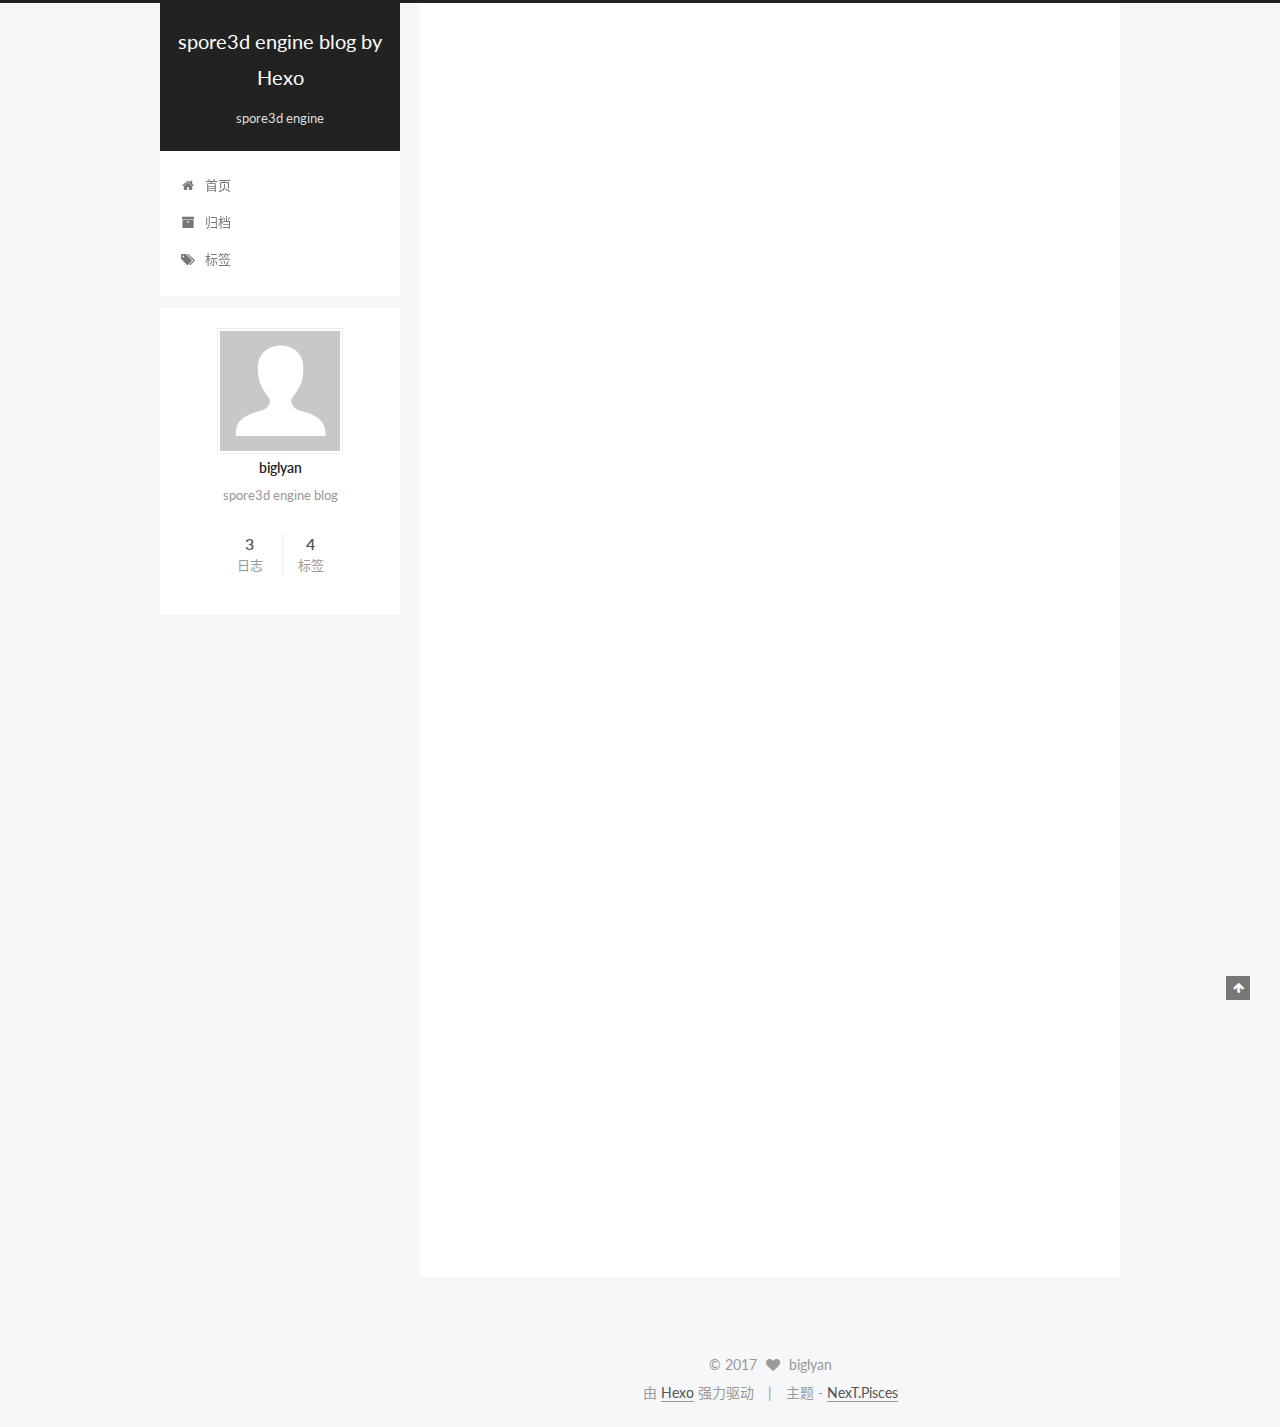
==== commit b44b9a9b: "Site updated: 2017-05-18 00:09:14" ====
--- a/index.html
+++ b/index.html
@@ -5,7 +5,7 @@
   
 
 
-<html class="theme-next pisces use-motion" lang="zh">
+<html class="theme-next pisces use-motion" lang="zh-CN">
 <head>
   <meta charset="UTF-8"/>
 <meta http-equiv="X-UA-Compatible" content="IE=edge" />
@@ -112,7 +112,7 @@
     motion: true,
     duoshuo: {
       userId: '0',
-      author: 'Author'
+      author: '博主'
     },
     algolia: {
       applicationID: '',
@@ -135,7 +135,7 @@
   <title>spore3d engine blog by Hexo</title>
 </head>
 
-<body itemscope itemtype="http://schema.org/WebPage" lang="zh">
+<body itemscope itemtype="http://schema.org/WebPage" lang="zh-CN">
 
   
 
@@ -201,7 +201,7 @@
             
               <i class="menu-item-icon fa fa-fw fa-home"></i> <br />
             
-            Startseite
+            首页
           </a>
         </li>
       
@@ -211,7 +211,7 @@
             
               <i class="menu-item-icon fa fa-fw fa-archive"></i> <br />
             
-            Archiv
+            归档
           </a>
         </li>
       
@@ -221,7 +221,7 @@
             
               <i class="menu-item-icon fa fa-fw fa-tags"></i> <br />
             
-            Tags
+            标签
           </a>
         </li>
       
@@ -254,10 +254,10 @@
   
 
   <article class="post post-type-normal " itemscope itemtype="http://schema.org/Article">
-    <link itemprop="mainEntityOfPage" href="http://blog.spore3d.cn/2017/05/17/hello-world/">
+    <link itemprop="mainEntityOfPage" href="http://blog.spore3d.cn/2017/05/17/搭建-Node-js-开发环境/">
 
     <span hidden itemprop="author" itemscope itemtype="http://schema.org/Person">
-      <meta itemprop="name" content="John Doe">
+      <meta itemprop="name" content="biglyan">
       <meta itemprop="description" content="">
       <meta itemprop="image" content="/images/avatar.gif">
     </span>
@@ -273,7 +273,7 @@
         
           <h1 class="post-title" itemprop="name headline">
                 
-                <a class="post-title-link" href="/2017/05/17/hello-world/" itemprop="url">Hello World</a></h1>
+                <a class="post-title-link" href="/2017/05/17/搭建-Node-js-开发环境/" itemprop="url">搭建 Node.js 开发环境</a></h1>
         
 
         <div class="post-meta">
@@ -283,9 +283,9 @@
                 <i class="fa fa-calendar-o"></i>
               </span>
               
-                <span class="post-meta-item-text">Veröffentlicht am</span>
+                <span class="post-meta-item-text">发表于</span>
               
-              <time title="Post created" itemprop="dateCreated datePublished" datetime="2017-05-17T21:07:53+08:00">
+              <time title="创建于" itemprop="dateCreated datePublished" datetime="2017-05-17T23:47:09+08:00">
                 2017-05-17
               </time>
             
@@ -322,17 +322,255 @@
       
         
           
-            <p>Welcome to <a href="https://hexo.io/" target="_blank" rel="external">Hexo</a>! This is your very first post. Check <a href="https://hexo.io/docs/" target="_blank" rel="external">documentation</a> for more info. If you get any problems when using Hexo, you can find the answer in <a href="https://hexo.io/docs/troubleshooting.html" target="_blank" rel="external">troubleshooting</a> or you can ask me on <a href="https://github.com/hexojs/hexo/issues" target="_blank" rel="external">GitHub</a>.</p>
-<h2 id="Quick-Start"><a href="#Quick-Start" class="headerlink" title="Quick Start"></a>Quick Start</h2><h3 id="Create-a-new-post"><a href="#Create-a-new-post" class="headerlink" title="Create a new post"></a>Create a new post</h3><figure class="highlight bash"><table><tr><td class="gutter"><pre><div class="line">1</div></pre></td><td class="code"><pre><div class="line">$ hexo new <span class="string">"My New Post"</span></div></pre></td></tr></table></figure>
-<p>More info: <a href="https://hexo.io/docs/writing.html" target="_blank" rel="external">Writing</a></p>
-<h3 id="Run-server"><a href="#Run-server" class="headerlink" title="Run server"></a>Run server</h3><figure class="highlight bash"><table><tr><td class="gutter"><pre><div class="line">1</div></pre></td><td class="code"><pre><div class="line">$ hexo server</div></pre></td></tr></table></figure>
-<p>More info: <a href="https://hexo.io/docs/server.html" target="_blank" rel="external">Server</a></p>
-<h3 id="Generate-static-files"><a href="#Generate-static-files" class="headerlink" title="Generate static files"></a>Generate static files</h3><figure class="highlight bash"><table><tr><td class="gutter"><pre><div class="line">1</div></pre></td><td class="code"><pre><div class="line">$ hexo generate</div></pre></td></tr></table></figure>
-<p>More info: <a href="https://hexo.io/docs/generating.html" target="_blank" rel="external">Generating</a></p>
-<h3 id="Deploy-to-remote-sites"><a href="#Deploy-to-remote-sites" class="headerlink" title="Deploy to remote sites"></a>Deploy to remote sites</h3><figure class="highlight bash"><table><tr><td class="gutter"><pre><div class="line">1</div></pre></td><td class="code"><pre><div class="line">$ hexo deploy</div></pre></td></tr></table></figure>
-<p>More info: <a href="https://hexo.io/docs/deployment.html" target="_blank" rel="external">Deployment</a></p>
-
-          
+          《搭建 Node.js 开发环境》本课程假设大家都是在 Linux 或者 Mac 下面。至于使用 Windows 并坚持玩新技术的同学，我坚信他们一定有着过人的、甚至是不可告人的兼容性 bug 处理能力，所以这部分同学麻烦在课程无法继续时，自行兼容一下。
+不久前公司刚发一台新 Mac 给我，所以我对
+          ...
+          <!--noindex-->
+          <div class="post-button text-center">
+            <a class="btn" href="/2017/05/17/搭建-Node-js-开发环境/#more" rel="contents">
+              阅读全文 &raquo;
+            </a>
+          </div>
+          <!--/noindex-->
+        
+      
+    </div>
+
+    <div>
+      
+    </div>
+
+    <div>
+      
+    </div>
+
+    <div>
+      
+    </div>
+
+    <footer class="post-footer">
+      
+
+      
+
+      
+
+      
+      
+        <div class="post-eof"></div>
+      
+    </footer>
+  </article>
+
+
+    
+      
+
+  
+
+  
+  
+  
+
+  <article class="post post-type-normal " itemscope itemtype="http://schema.org/Article">
+    <link itemprop="mainEntityOfPage" href="http://blog.spore3d.cn/2017/05/17/一个最简单的-express-应用/">
+
+    <span hidden itemprop="author" itemscope itemtype="http://schema.org/Person">
+      <meta itemprop="name" content="biglyan">
+      <meta itemprop="description" content="">
+      <meta itemprop="image" content="/images/avatar.gif">
+    </span>
+
+    <span hidden itemprop="publisher" itemscope itemtype="http://schema.org/Organization">
+      <meta itemprop="name" content="spore3d engine blog by Hexo">
+    </span>
+
+    
+      <header class="post-header">
+
+        
+        
+          <h1 class="post-title" itemprop="name headline">
+                
+                <a class="post-title-link" href="/2017/05/17/一个最简单的-express-应用/" itemprop="url">一个最简单的 express 应用</a></h1>
+        
+
+        <div class="post-meta">
+          <span class="post-time">
+            
+              <span class="post-meta-item-icon">
+                <i class="fa fa-calendar-o"></i>
+              </span>
+              
+                <span class="post-meta-item-text">发表于</span>
+              
+              <time title="创建于" itemprop="dateCreated datePublished" datetime="2017-05-17T23:30:00+08:00">
+                2017-05-17
+              </time>
+            
+
+            
+
+            
+          </span>
+
+          
+
+          
+            
+          
+
+          
+          
+
+          
+
+          
+
+          
+
+        </div>
+      </header>
+    
+
+    <div class="post-body" itemprop="articleBody">
+
+      
+      
+
+      
+        
+          
+          《一个最简单的 express 应用》目标建立一个 lesson1 项目，在其中编写代码。当在浏览器中访问 http://localhost:3000/ 时，输出 Hello World。
+挑战访问 http://localhost:3000/ 时，输出 你好，世界。
+知识点
+包管理器 npm 。使
+          ...
+          <!--noindex-->
+          <div class="post-button text-center">
+            <a class="btn" href="/2017/05/17/一个最简单的-express-应用/#more" rel="contents">
+              阅读全文 &raquo;
+            </a>
+          </div>
+          <!--/noindex-->
+        
+      
+    </div>
+
+    <div>
+      
+    </div>
+
+    <div>
+      
+    </div>
+
+    <div>
+      
+    </div>
+
+    <footer class="post-footer">
+      
+
+      
+
+      
+
+      
+      
+        <div class="post-eof"></div>
+      
+    </footer>
+  </article>
+
+
+    
+      
+
+  
+
+  
+  
+  
+
+  <article class="post post-type-normal " itemscope itemtype="http://schema.org/Article">
+    <link itemprop="mainEntityOfPage" href="http://blog.spore3d.cn/2017/05/17/hello-world/">
+
+    <span hidden itemprop="author" itemscope itemtype="http://schema.org/Person">
+      <meta itemprop="name" content="biglyan">
+      <meta itemprop="description" content="">
+      <meta itemprop="image" content="/images/avatar.gif">
+    </span>
+
+    <span hidden itemprop="publisher" itemscope itemtype="http://schema.org/Organization">
+      <meta itemprop="name" content="spore3d engine blog by Hexo">
+    </span>
+
+    
+      <header class="post-header">
+
+        
+        
+          <h1 class="post-title" itemprop="name headline">
+                
+                <a class="post-title-link" href="/2017/05/17/hello-world/" itemprop="url">Hello World</a></h1>
+        
+
+        <div class="post-meta">
+          <span class="post-time">
+            
+              <span class="post-meta-item-icon">
+                <i class="fa fa-calendar-o"></i>
+              </span>
+              
+                <span class="post-meta-item-text">发表于</span>
+              
+              <time title="创建于" itemprop="dateCreated datePublished" datetime="2017-05-17T21:07:53+08:00">
+                2017-05-17
+              </time>
+            
+
+            
+
+            
+          </span>
+
+          
+
+          
+            
+          
+
+          
+          
+
+          
+
+          
+
+          
+
+        </div>
+      </header>
+    
+
+    <div class="post-body" itemprop="articleBody">
+
+      
+      
+
+      
+        
+          
+          Welcome to Hexo! This is your very first post. Check documentation for more info. If you get any problems when using Hexo, you can find the answer in 
+          ...
+          <!--noindex-->
+          <div class="post-button text-center">
+            <a class="btn" href="/2017/05/17/hello-world/#more" rel="contents">
+              阅读全文 &raquo;
+            </a>
+          </div>
+          <!--/noindex-->
         
       
     </div>
@@ -399,8 +637,8 @@
         <div class="site-author motion-element" itemprop="author" itemscope itemtype="http://schema.org/Person">
           <img class="site-author-image" itemprop="image"
                src="/images/avatar.gif"
-               alt="John Doe" />
-          <p class="site-author-name" itemprop="name">John Doe</p>
+               alt="biglyan" />
+          <p class="site-author-name" itemprop="name">biglyan</p>
            
               <p class="site-description motion-element" itemprop="description">spore3d engine blog</p>
           
@@ -410,14 +648,23 @@
           
             <div class="site-state-item site-state-posts">
               <a href="/archives">
-                <span class="site-state-item-count">1</span>
-                <span class="site-state-item-name">Artikel</span>
+                <span class="site-state-item-count">3</span>
+                <span class="site-state-item-name">日志</span>
               </a>
             </div>
           
 
           
 
+          
+            
+            
+            <div class="site-state-item site-state-tags">
+              <a href="/tags/index.html">
+                <span class="site-state-item-count">4</span>
+                <span class="site-state-item-name">标签</span>
+              </a>
+            </div>
           
 
         </nav>
@@ -460,16 +707,16 @@
   <span class="with-love">
     <i class="fa fa-heart"></i>
   </span>
-  <span class="author" itemprop="copyrightHolder">John Doe</span>
+  <span class="author" itemprop="copyrightHolder">biglyan</span>
 </div>
 
 
 <div class="powered-by">
-  Erstellt mit  <a class="theme-link" href="https://hexo.io">Hexo</a>
+  由 <a class="theme-link" href="https://hexo.io">Hexo</a> 强力驱动
 </div>
 
 <div class="theme-info">
-  Theme -
+  主题 -
   <a class="theme-link" href="https://github.com/iissnan/hexo-theme-next">
     NexT.Pisces
   </a>
--- a/css/main.css
+++ b/css/main.css
@@ -1696,7 +1696,7 @@
   width: 4px;
   height: 4px;
   border-radius: 50%;
-  background: #141204;
+  background: #6cd4ff;
 }
 .links-of-blogroll {
   font-size: 13px;
